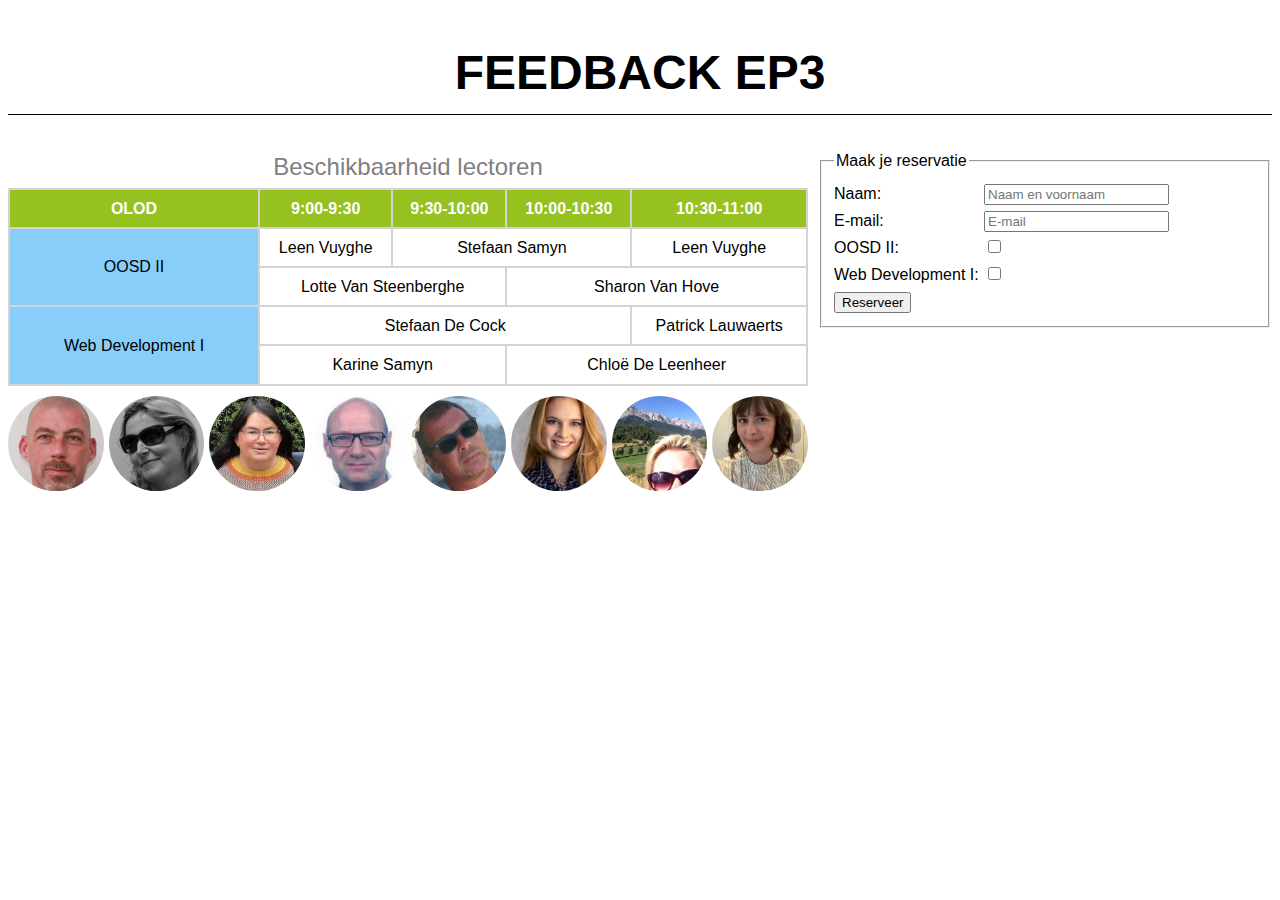
==== vraag1/index.html @ 50125e23 "actualiseren voorbeeldexamen" ====
<!DOCTYPE html>
<html lang="en">

<head>
  <meta charset="UTF-8">
  <meta http-equiv="X-UA-Compatible" content="IE=edge">
  <meta name="viewport" content="width=device-width, initial-scale=1.0">
  <title>Vraag 1</title>
  <link rel="stylesheet" href="./css/main.css">
</head>

<body>
  <header>
    <h1>Feedback EP3</h1>
  </header>
  <main>
    <section>
      <table>
        <colgroup>
          <col>
          <col span="4">
        </colgroup>
        <thead>
          <tr>
            <th>OLOD</th>
            <th>9:00-9:30</th>
            <th>9:30-10:00</th>
            <th>10:00-10:30</th>
            <th>10:30-11:00</th>
          </tr>
        </thead>
        <tbody>
          <tr>
            <td rowspan="2">OOSD II</td>
            <td>Leen Vuyghe</td>
            <td colspan="2">Stefaan Samyn</td>
            <td>Leen Vuyghe</td>
          </tr>
          <tr>
            <td colspan="2">Lotte Van Steenberghe</td>
            <td colspan="2">Sharon Van Hove</td>
          </tr>
          <tr>
            <td rowspan="2">Web Development I</td>
            <td colspan="3">Stefaan De Cock</td>
            <td>Patrick Lauwaerts</td>
          </tr>
          <tr>
            <td colspan="2">Karine Samyn</td>
            <td colspan="2">Chloë De Leenheer</td>
          </tr>
        </tbody>
        <caption>Beschikbaarheid lectoren</caption>
      </table>
      <div class="image-row">
        <div>
          <img src="images/SS.jpg" alt="Stefaan Samyn">
        </div>
        <div>
          <img src="images/KS.jpg" alt="Karine Samyn">
        </div>
        <div>
          <img src="images/LV.jpg" alt="Leen Vuyghe">
        </div>
        <div>
          <img src="images/PL.jpg" alt="Patrick Lauwaerts">
        </div>
        <div>
          <img src="images/SDC.jpg" alt="Stefaan De Cock">
        </div>
        <div>
          <img src="images/CDL.jpg" alt="Chloë De Leenheer">
        </div>
        <div>
          <img src="images/LVS.jpg" alt="Lotte Van Steenberghe">
        </div>
        <div>
          <img src="images/SVH.jpg" alt="Sharon Van Hove">
        </div>
      </div>
    </section>
    <form action="feedback.php" method="get">
      <fieldset>
        <legend>Maak je reservatie</legend>
        <label for="naam">Naam:</label>
        <input type="text" name="name" id="naam" placeholder="Naam en voornaam" required><br>
        <label for="email">E-mail:</label>
        <input type="email" name="name" id="email" placeholder="E-mail" required><br>
        <label for="oosd2" class="cb">OOSD II:</label>
        <input type="checkbox" name="oosd2" id="oosd2">
        <select name="lectoroosd2">
          <option value="SS">Stefaan Samyn</option>
          <option value="HR">Lotte Van Steenberghe</option>
          <option value="LV">Leen Vuyghe</option>
          <option value="SVH">Sharon Van Hove</option>
        </select><br>
        <label for="web1" class="cb">Web Development I:</label>
        <input type="checkbox" name="web1" id="web1">
        <select name="lectorweb1">
          <option value="SDC">Stefaan De Cock</option>
          <option value="PL">Patrick Lauwaerts</option>
          <option value="KS">Karine Samyn</option>
          <option value="CDL">Chloë De Leenheer</option>
        </select><br>
        <input type="submit" value="Reserveer">
      </fieldset>
    </form>
  </main>
</body>

</html>
---- vraag1/css/main.css ----
/* Algemene opmaak */
* {
    box-sizing: border-box;
}

body {
    font-family: 'Segoe UI', Tahoma, Geneva, Verdana, sans-serif;
    line-height: 1.7;
}

h1 {
    font-size: 3rem;
    text-transform: uppercase;
    text-align: center;
    border-bottom: 1px solid #000;
}

main {
    display: grid;
    grid-template-columns: minmax(800px, 1fr);
    gap: 10px;
    grid-template-areas:
        "a"
        "b";
}

@media screen and (min-width: 1100px) {
    main {
        grid-template-areas:
            "a b";
        grid-template-columns: 800px 1fr;
    }
}

.image-row {
    display: flex;
    gap: 5px;
    margin-top: 10px;
}

.image-row > div {
    flex-grow: 1;
    flex-basis: 0;
}

section {
    grid-area: a;
}

form {
    grid-area: b;
}

img {
    max-width: 100%;
    border-radius: 50%;
}

/* Opmaak tabel */
table {
    width: 100%;
    border-collapse: collapse;
}

td, th {
    padding: 5px;
    border: 2px solid lightgrey;
    text-align: center;
}

col:first-child {
    background-color: lightskyblue;
    width: 250px;
}

col:not(:first-child) {
    width: calc((100% - 250px) / 4);
}

caption {
    font-size: 1.5rem;
    color: grey;
}

thead {
    color: white;
    background-color: #96c21f;
}

tbody {
    color: #000;
}

tbody > tr > td:hover {
    animation-name: wiggle;
    animation-duration: 1s;
}

tbody > tr:nth-child(1) > td:first-child,
tbody > tr:nth-child(3) > td:first-child {
    animation-duration: 0s;
}

@keyframes wiggle {

    0% {
        transform: rotate(0);
    }

    15% {
        transform: rotate(-15deg);
    }

    30% {
        transform: rotate(10deg);
    }

    45% {
        transform: rotate(-10deg);
    }

    60% {
        transform: rotate(6deg);
    }

    75% {
        transform: rotate(-4deg);
    }

    100% {
        transform: rotate(0);
    }
}

/* Opmaak formulier */

label {
    display: block;
    width: 150px;
    float: left;
}

select:first-of-type, select:last-of-type {
    display: none;
}

#oosd2:checked + select:first-of-type, #web1:checked + select:last-of-type {
    display: inline;
}
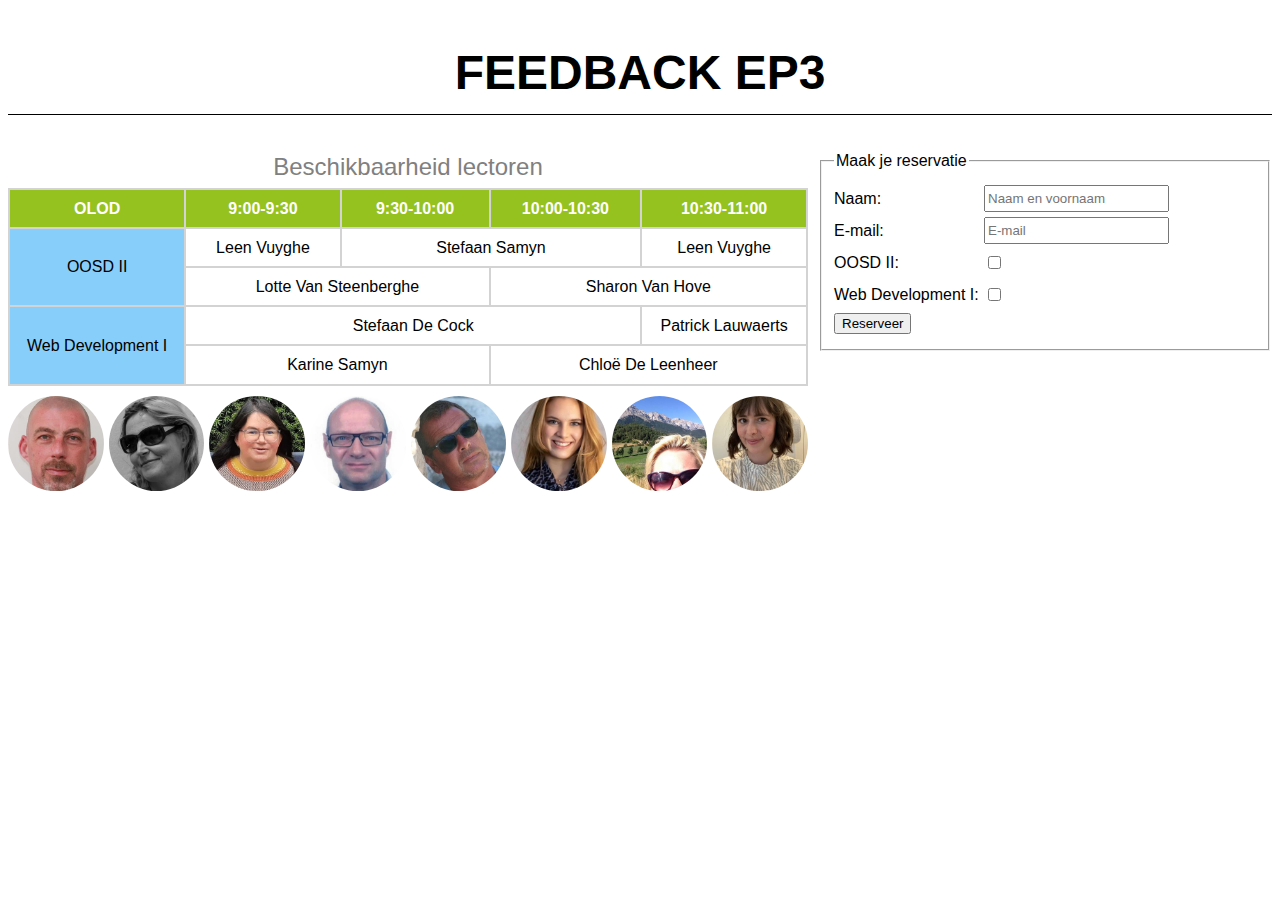
==== commit 619eaf15: "verwerken feedback" ====
--- a/vraag1/index.html
+++ b/vraag1/index.html
@@ -79,30 +79,40 @@
         </div>
       </div>
     </section>
-    <form action="feedback.php" method="get">
+    <form action="feedback.php" method="post">
       <fieldset>
         <legend>Maak je reservatie</legend>
-        <label for="naam">Naam:</label>
-        <input type="text" name="name" id="naam" placeholder="Naam en voornaam" required><br>
-        <label for="email">E-mail:</label>
-        <input type="email" name="name" id="email" placeholder="E-mail" required><br>
-        <label for="oosd2" class="cb">OOSD II:</label>
-        <input type="checkbox" name="oosd2" id="oosd2">
-        <select name="lectoroosd2">
-          <option value="SS">Stefaan Samyn</option>
-          <option value="HR">Lotte Van Steenberghe</option>
-          <option value="LV">Leen Vuyghe</option>
-          <option value="SVH">Sharon Van Hove</option>
-        </select><br>
-        <label for="web1" class="cb">Web Development I:</label>
-        <input type="checkbox" name="web1" id="web1">
-        <select name="lectorweb1">
-          <option value="SDC">Stefaan De Cock</option>
-          <option value="PL">Patrick Lauwaerts</option>
-          <option value="KS">Karine Samyn</option>
-          <option value="CDL">Chloë De Leenheer</option>
-        </select><br>
-        <input type="submit" value="Reserveer">
+        <div>
+          <label for="naam">Naam:</label>
+          <input type="text" name="name" id="naam" placeholder="Naam en voornaam" required>
+        </div>
+        <div>
+          <label for="email">E-mail:</label>
+          <input type="email" name="name" id="email" placeholder="E-mail" required>
+        </div>
+        <div>
+          <label for="oosd2" class="cb">OOSD II:</label>
+          <input type="checkbox" name="oosd2" id="oosd2">
+          <select name="lectoroosd2">
+            <option value="SS">Stefaan Samyn</option>
+            <option value="HR">Lotte Van Steenberghe</option>
+            <option value="LV">Leen Vuyghe</option>
+            <option value="SVH">Sharon Van Hove</option>
+          </select>
+        </div>
+        <div>
+          <label for="web1" class="cb">Web Development I:</label>
+          <input type="checkbox" name="web1" id="web1">
+          <select name="lectorweb1">
+            <option value="SDC">Stefaan De Cock</option>
+            <option value="PL">Patrick Lauwaerts</option>
+            <option value="KS">Karine Samyn</option>
+            <option value="CDL">Chloë De Leenheer</option>
+          </select>
+        </div>
+        <div>
+          <input type="submit" value="Reserveer">
+        </div>
       </fieldset>
     </form>
   </main>
--- a/vraag1/css/main.css
+++ b/vraag1/css/main.css
@@ -1,6 +1,10 @@
 /* Algemene opmaak */
-* {
+html {
     box-sizing: border-box;
+}
+
+*, ::before, ::after {
+    box-sizing: inherit;
 }
 
 body {
@@ -39,8 +43,7 @@
 }
 
 .image-row > div {
-    flex-grow: 1;
-    flex-basis: 0;
+    flex: 1 0 0;
 }
 
 section {
@@ -68,13 +71,12 @@
     text-align: center;
 }
 
-col:first-child {
-    background-color: lightskyblue;
+col {
     width: 250px;
 }
 
-col:not(:first-child) {
-    width: calc((100% - 250px) / 4);
+col:first-child {
+    background-color: lightskyblue;
 }
 
 caption {
@@ -98,7 +100,7 @@
 
 tbody > tr:nth-child(1) > td:first-child,
 tbody > tr:nth-child(3) > td:first-child {
-    animation-duration: 0s;
+    animation: none;
 }
 
 @keyframes wiggle {
@@ -127,9 +129,6 @@
         transform: rotate(-4deg);
     }
 
-    100% {
-        transform: rotate(0);
-    }
 }
 
 /* Opmaak formulier */
@@ -140,10 +139,19 @@
     float: left;
 }
 
-select:first-of-type, select:last-of-type {
+select {
     display: none;
 }
 
-#oosd2:checked + select:first-of-type, #web1:checked + select:last-of-type {
+#oosd2:checked + select, #web1:checked + select {
     display: inline;
+}
+
+fieldset > div {
+    display: flex;
+    margin-block: 5px;
+}
+
+label {
+    width: 150px;
 }